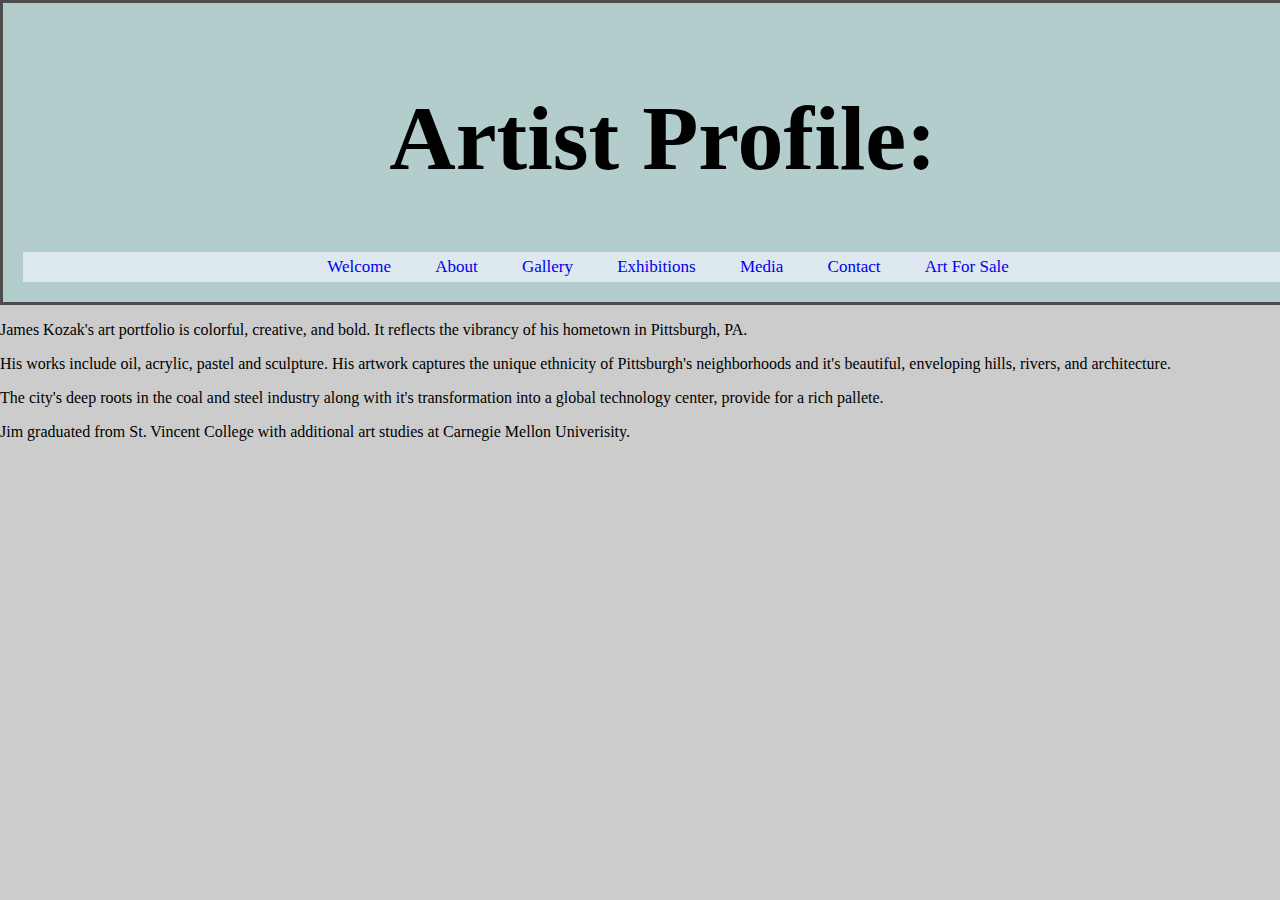
==== about.html @ 1d18338b "tweaks" ====
<!DOCTYPE html>
<html lang="en" dir="ltr">
  <head>
    <meta charset="utf-8">
    <meta name=”viewport” content=”width=device-width, initial-scale=1″>
    <title>About James</title>
    <link rel="stylesheet" href="stylesheets/main.css">
  </head>
  <body>
    <header>
      <h1>Artist Profile:</h1>
    <nav>
      <ul>
        <li><a class="active" href="index.html">Welcome</a></li>
        <li><a class="active" href="about.html">About</a></li>
        <li><a class="active" href="gallery.html">Gallery</a></li>
        <li><a class="active" href="exhibitions.html">Exhibitions</a></li>
        <li><a class="active" href="media.html">Media</a></li>
        <li><a class="active" href="contact.html">Contact</a></li>
        <li><a class="active" href="sale.html">Art For Sale</a></li>
      </ul>
    </nav>
    </header>
      <main>
        <p>James Kozak's art portfolio is colorful, creative, and bold.  It reflects the vibrancy of his hometown in Pittsburgh, PA.</p>
        <p>His works include oil, acrylic, pastel and sculpture.  His artwork captures the unique ethnicity of Pittsburgh's neighborhoods and it's beautiful, enveloping hills, rivers, and architecture. </p>
        <p>The city's deep roots in the coal and steel industry along with it's transformation into a global technology center, provide for a rich pallete. </p>
        <p>Jim graduated from St. Vincent College with additional art studies at Carnegie Mellon Univerisity.</p>
      </main>
  </body>
</html>
---- stylesheets/main.css ----
body {
  margin: 0;
  padding: 0;
  background: #ccc;
  width: 100%;
  font-family; sans-serif;
}

header {
  background-color: #b3cccc;
  padding: 20px;
  /* color: #red; */
  border-style: solid;
  border-color: #4d4d4d;
  text-align: center;
  font-size: 46px;
  width: 100%;
  display: inline-block;
}

nav ul {
  background-color: #dde9ee;
  /* color: black; */
  text-align: center;
  width: 100%;
  font-size: 17px;
  list-style-type: none;
  padding: 5px;
  margin: 0px;
}

nav li {
  /* float: center; */
  display: inline-block;

}

nav li a {
  padding: 20px;
  text-decoration: none;

}

section figure img {
max-width: 100%;
height: auto;


}

/* nav a:hover {
   background-color: #005f5f;
 } */

.text {
  display: block;
  margin-top: 1em;
  margin-bottom: 1em;
  margin-left: 0;
  margin-right: 0;
}
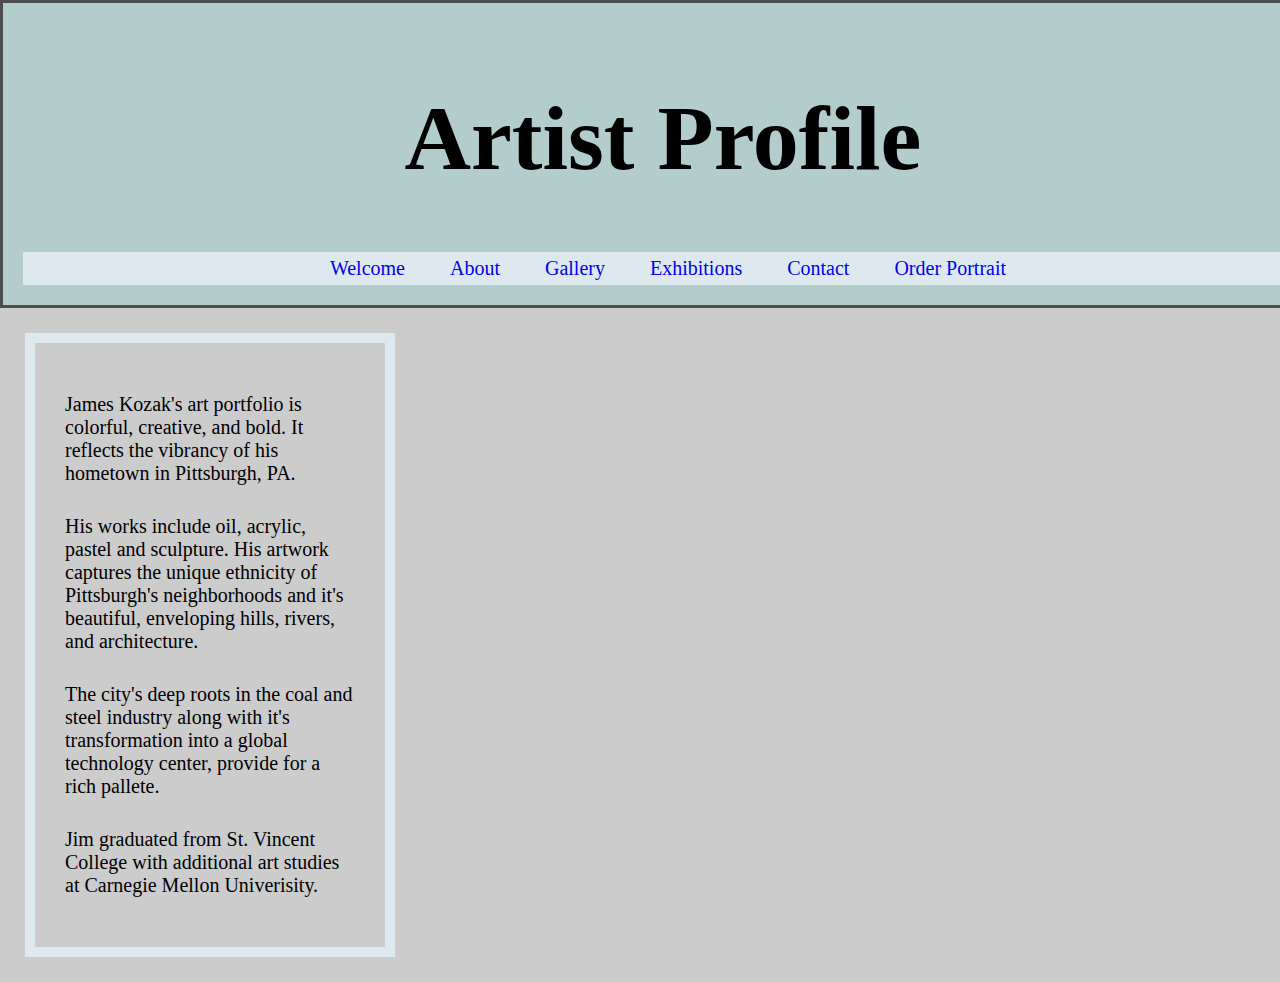
==== commit ade3c3ab: "clean up and add css" ====
--- a/about.html
+++ b/about.html
@@ -8,16 +8,15 @@
   </head>
   <body>
     <header>
-      <h1>Artist Profile:</h1>
+      <h1>Artist Profile</h1>
     <nav>
       <ul>
         <li><a class="active" href="index.html">Welcome</a></li>
         <li><a class="active" href="about.html">About</a></li>
         <li><a class="active" href="gallery.html">Gallery</a></li>
         <li><a class="active" href="exhibitions.html">Exhibitions</a></li>
-        <li><a class="active" href="media.html">Media</a></li>
         <li><a class="active" href="contact.html">Contact</a></li>
-        <li><a class="active" href="sale.html">Art For Sale</a></li>
+        <li><a class="active" href="buy.html">Order Portrait</a></li>
       </ul>
     </nav>
     </header>
--- a/stylesheets/main.css
+++ b/stylesheets/main.css
@@ -18,17 +18,38 @@
   display: inline-block;
 }
 
+header img {
+  border: 1px solid #ddd;
+   border-radius: 4px;
+   margin: 10px;
+   margin-left: 20px;
+   padding: 10px;
+   width: 150px;
+
+}
 nav ul {
   background-color: #dde9ee;
   /* color: black; */
   text-align: center;
   width: 100%;
-  font-size: 17px;
+  font-size: 20px;
   list-style-type: none;
   padding: 5px;
   margin: 0px;
 }
-
+main {
+  width: 300px;
+  border: 10px solid #dde9ee;
+  padding: 25px;
+  margin: 25px;
+  position: relative;
+}
+main p {
+  /* display: inline-block; */
+  font-size: 20px;
+  padding: 5px;
+  justify-content: center;
+}
 nav li {
   /* float: center; */
   display: inline-block;
@@ -40,7 +61,9 @@
   text-decoration: none;
 
 }
-
+/* section .gallery {
+  text-align: center;
+} */
 section figure img {
 max-width: 100%;
 height: auto;
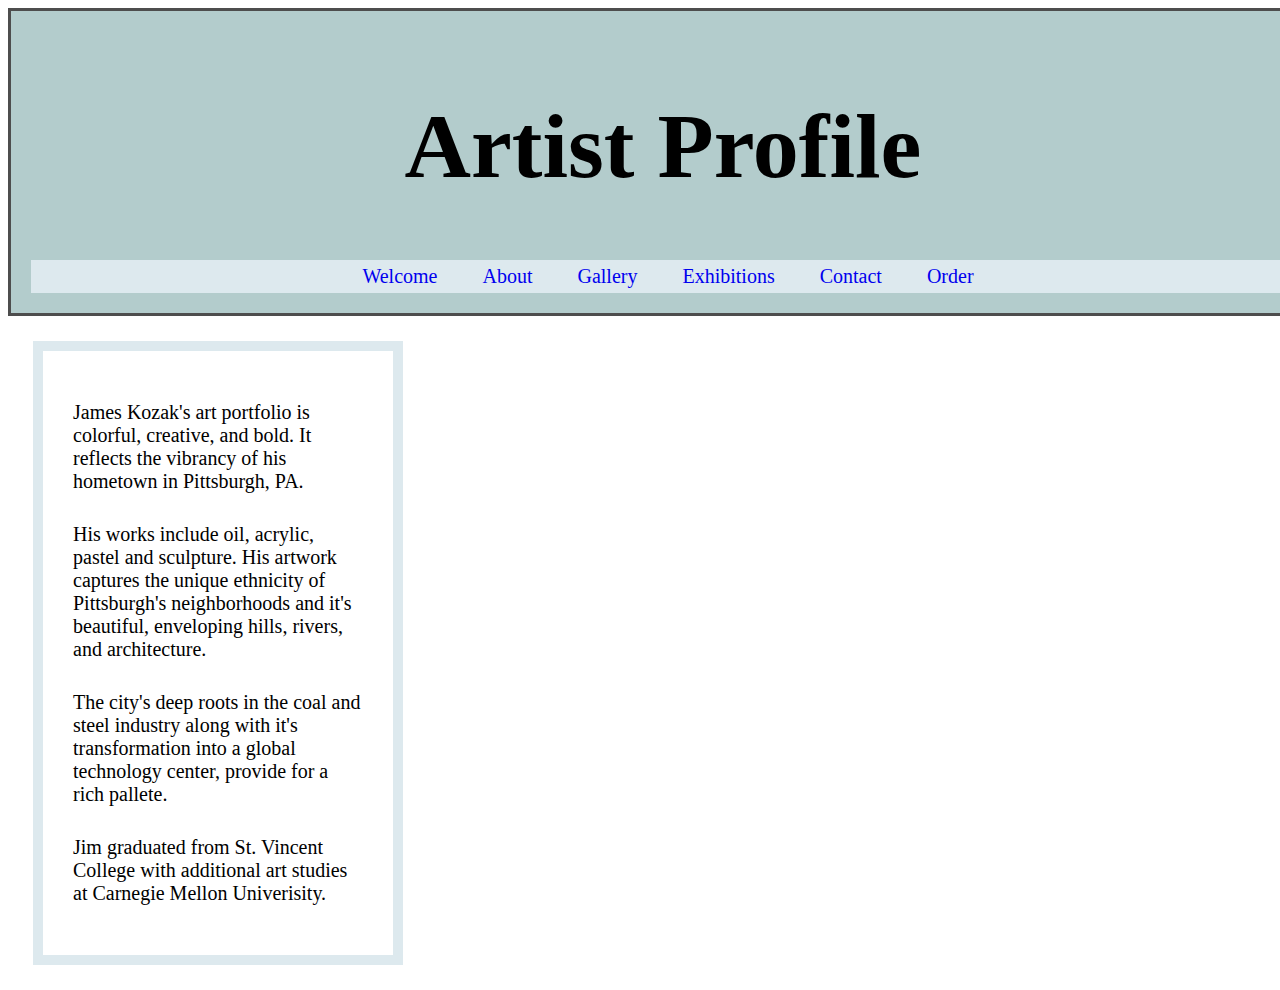
==== commit 06a67660: "CSS grid additions" ====
--- a/about.html
+++ b/about.html
@@ -16,7 +16,7 @@
         <li><a class="active" href="gallery.html">Gallery</a></li>
         <li><a class="active" href="exhibitions.html">Exhibitions</a></li>
         <li><a class="active" href="contact.html">Contact</a></li>
-        <li><a class="active" href="buy.html">Order Portrait</a></li>
+        <li><a class="active" href="buy.html">Order</a></li>
       </ul>
     </nav>
     </header>
--- a/stylesheets/main.css
+++ b/stylesheets/main.css
@@ -1,10 +1,22 @@
-body {
+.site {
+  display: grid;
+  grid-template-columns: 1fr, 2fr, 1fr;
+  grid-template-rows: minmax(100px, auto);
+  grid-gap: 2em;
+  grid-template-areas:
+    "header header header"
+    "content content content"
+    "content content content"
+    "footer footer footer";
+}
+
+/* body {
   margin: 0;
   padding: 0;
   background: #ccc;
   width: 100%;
   font-family; sans-serif;
-}
+} */
 
 header {
   background-color: #b3cccc;
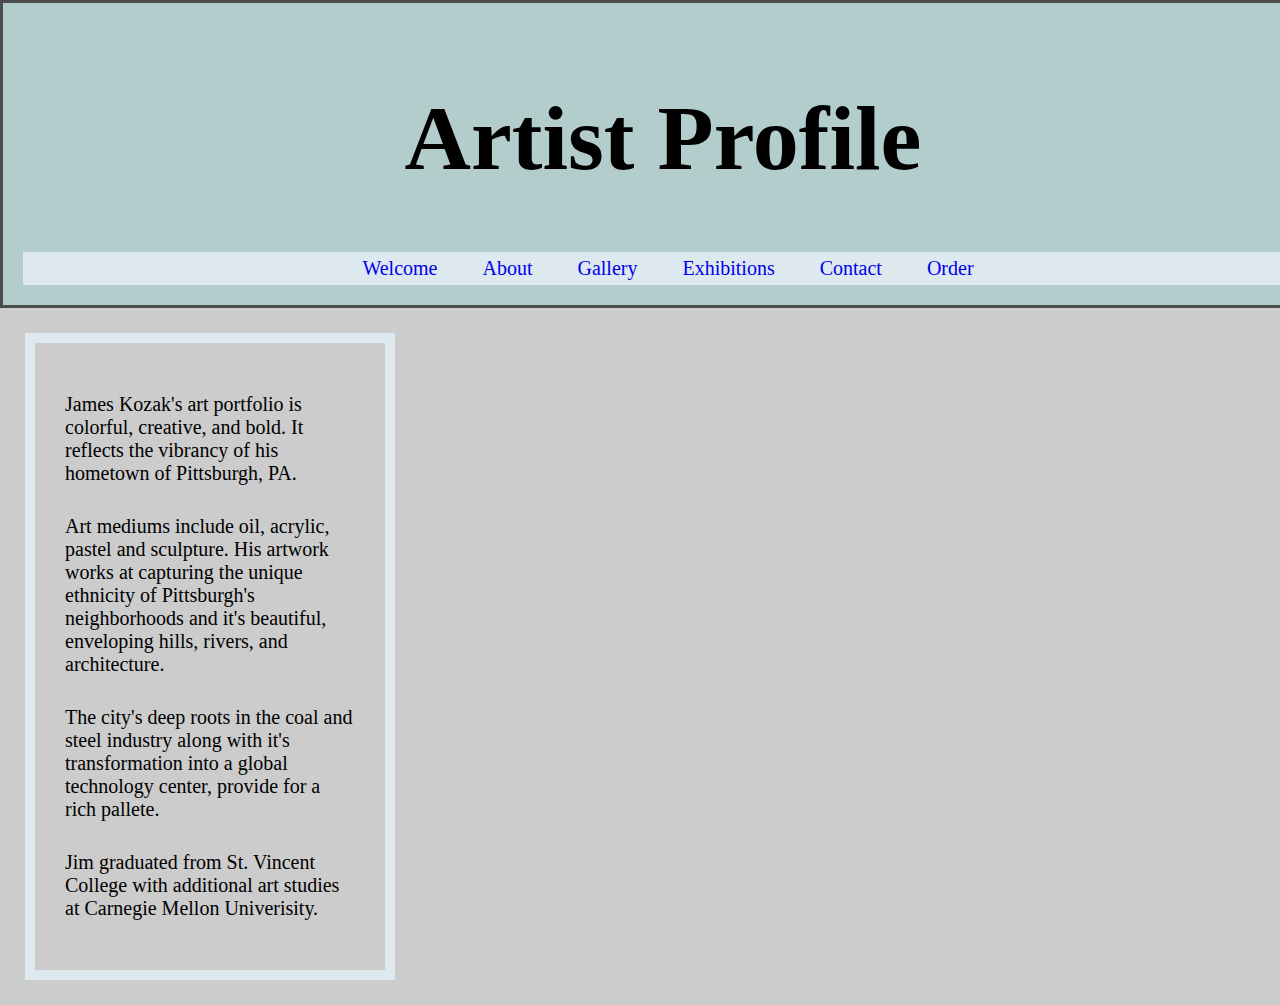
==== commit b7e31dee: "text edits" ====
--- a/about.html
+++ b/about.html
@@ -21,8 +21,8 @@
     </nav>
     </header>
       <main>
-        <p>James Kozak's art portfolio is colorful, creative, and bold.  It reflects the vibrancy of his hometown in Pittsburgh, PA.</p>
-        <p>His works include oil, acrylic, pastel and sculpture.  His artwork captures the unique ethnicity of Pittsburgh's neighborhoods and it's beautiful, enveloping hills, rivers, and architecture. </p>
+        <p>James Kozak's art portfolio is colorful, creative, and bold.  It reflects the vibrancy of his hometown of Pittsburgh, PA.</p>
+        <p>Art mediums include oil, acrylic, pastel and sculpture.  His artwork works at capturing the unique ethnicity of Pittsburgh's neighborhoods and it's beautiful, enveloping hills, rivers, and architecture. </p>
         <p>The city's deep roots in the coal and steel industry along with it's transformation into a global technology center, provide for a rich pallete. </p>
         <p>Jim graduated from St. Vincent College with additional art studies at Carnegie Mellon Univerisity.</p>
       </main>
--- a/stylesheets/main.css
+++ b/stylesheets/main.css
@@ -10,13 +10,13 @@
     "footer footer footer";
 }
 
-/* body {
+body {
   margin: 0;
   padding: 0;
   background: #ccc;
   width: 100%;
   font-family; sans-serif;
-} */
+}
 
 header {
   background-color: #b3cccc;
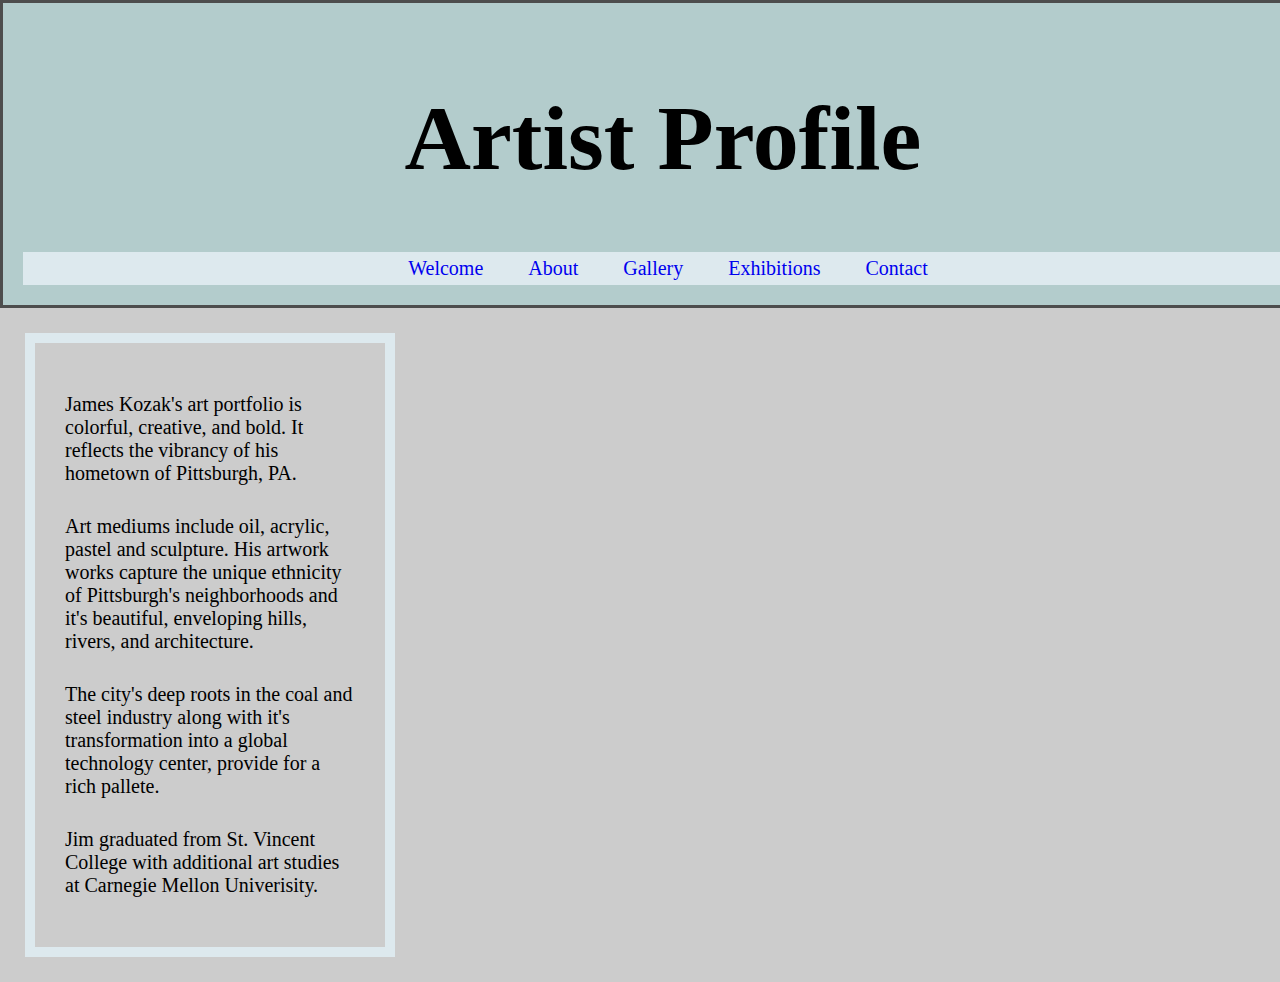
==== commit 07c9fb63: "minor tweaks" ====
--- a/about.html
+++ b/about.html
@@ -16,13 +16,13 @@
         <li><a class="active" href="gallery.html">Gallery</a></li>
         <li><a class="active" href="exhibitions.html">Exhibitions</a></li>
         <li><a class="active" href="contact.html">Contact</a></li>
-        <li><a class="active" href="buy.html">Order</a></li>
+        <!-- <li><a class="active" href="buy.html">Order</a></li> -->
       </ul>
     </nav>
     </header>
       <main>
         <p>James Kozak's art portfolio is colorful, creative, and bold.  It reflects the vibrancy of his hometown of Pittsburgh, PA.</p>
-        <p>Art mediums include oil, acrylic, pastel and sculpture.  His artwork works at capturing the unique ethnicity of Pittsburgh's neighborhoods and it's beautiful, enveloping hills, rivers, and architecture. </p>
+        <p>Art mediums include oil, acrylic, pastel and sculpture.  His artwork works capture the unique ethnicity of Pittsburgh's neighborhoods and it's beautiful, enveloping hills, rivers, and architecture. </p>
         <p>The city's deep roots in the coal and steel industry along with it's transformation into a global technology center, provide for a rich pallete. </p>
         <p>Jim graduated from St. Vincent College with additional art studies at Carnegie Mellon Univerisity.</p>
       </main>
--- a/stylesheets/main.css
+++ b/stylesheets/main.css
@@ -1,4 +1,4 @@
-.site {
+/* .site {
   display: grid;
   grid-template-columns: 1fr, 2fr, 1fr;
   grid-template-rows: minmax(100px, auto);
@@ -8,7 +8,7 @@
     "content content content"
     "content content content"
     "footer footer footer";
-}
+} */
 
 body {
   margin: 0;
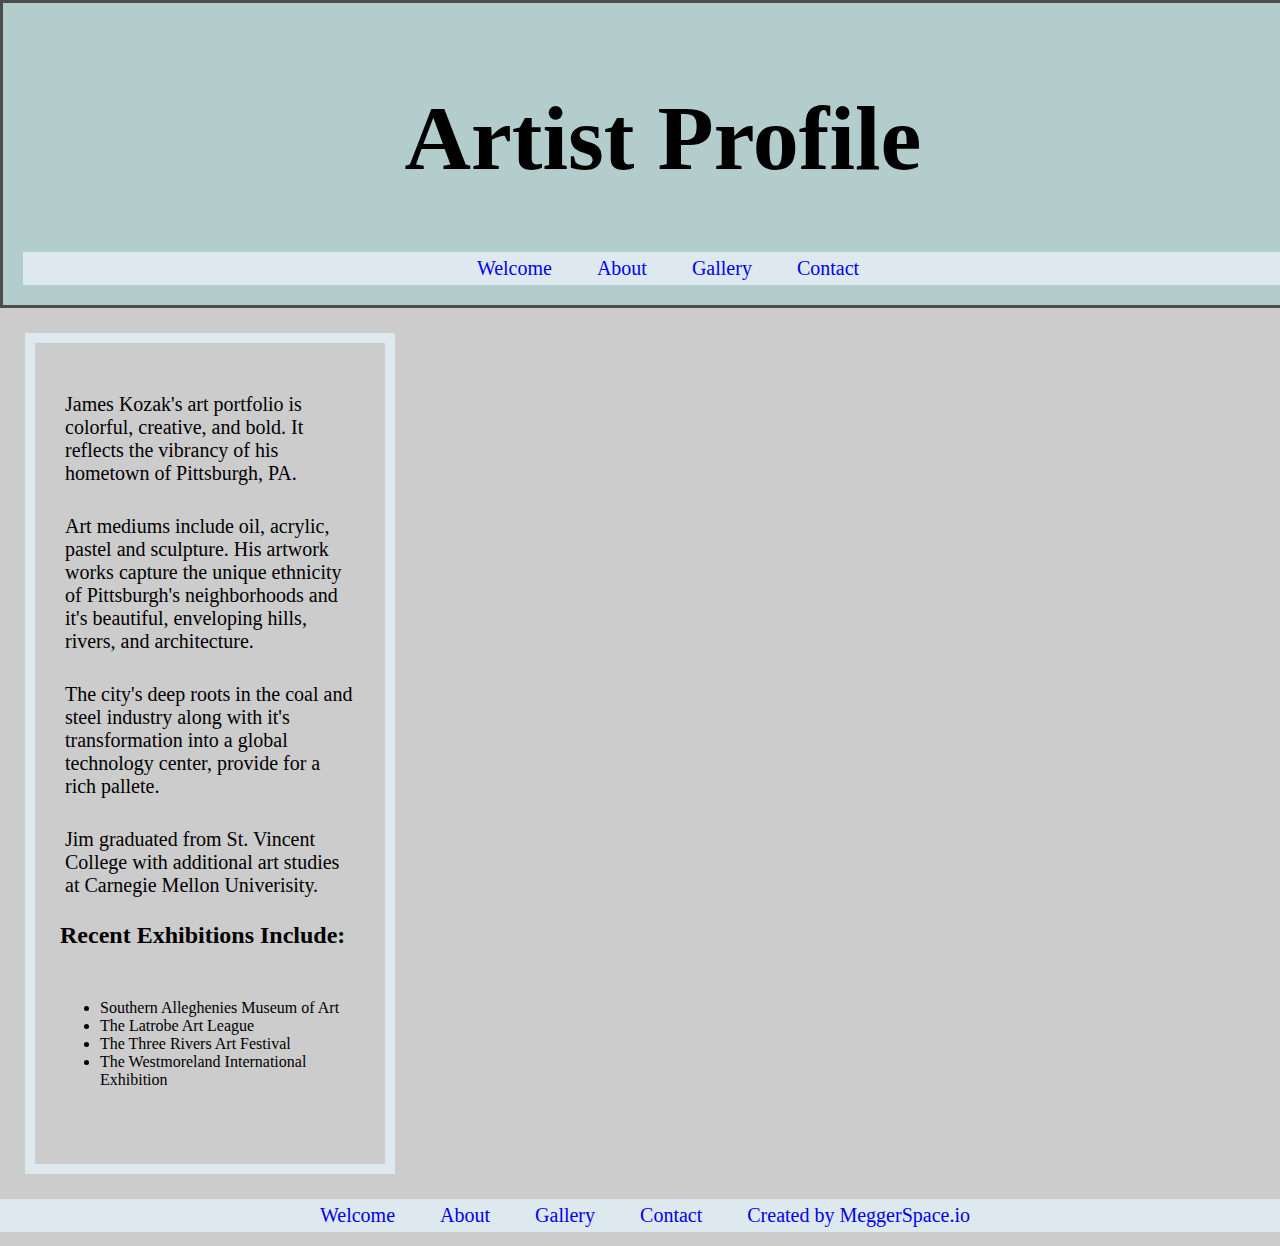
==== commit 0a3af79f: "text edits, navbar clean up" ====
--- a/about.html
+++ b/about.html
@@ -14,17 +14,42 @@
         <li><a class="active" href="index.html">Welcome</a></li>
         <li><a class="active" href="about.html">About</a></li>
         <li><a class="active" href="gallery.html">Gallery</a></li>
-        <li><a class="active" href="exhibitions.html">Exhibitions</a></li>
+        <!-- <li><a class="active" href="exhibitions.html">Exhibitions</a></li> -->
         <li><a class="active" href="contact.html">Contact</a></li>
         <!-- <li><a class="active" href="buy.html">Order</a></li> -->
       </ul>
     </nav>
     </header>
+      <section>
       <main>
         <p>James Kozak's art portfolio is colorful, creative, and bold.  It reflects the vibrancy of his hometown of Pittsburgh, PA.</p>
         <p>Art mediums include oil, acrylic, pastel and sculpture.  His artwork works capture the unique ethnicity of Pittsburgh's neighborhoods and it's beautiful, enveloping hills, rivers, and architecture. </p>
         <p>The city's deep roots in the coal and steel industry along with it's transformation into a global technology center, provide for a rich pallete. </p>
         <p>Jim graduated from St. Vincent College with additional art studies at Carnegie Mellon Univerisity.</p>
-      </main>
+
+        <h2>Recent Exhibitions Include:</h2>
+        <p class="text">
+          <ul>
+            <li>Southern Alleghenies Museum of Art</li>
+            <li>The Latrobe Art League</li>
+            <li>The Three Rivers Art Festival</li>
+            <li>The Westmoreland International Exhibition</li>
+          </ul>
+        </p>
+        </main>
+      </section>
+      <footer>
+        <nav>
+          <ul>
+            <li><a class="active" href="index.html">Welcome</a></li>
+            <li><a class="active" href="about.html">About</a></li>
+            <li><a class="active" href="gallery.html">Gallery</a></li>
+            <!-- <li><a class="active" href="exhibitions.html">Exhibitions</a></li> -->
+            <li><a class="active" href="contact.html">Contact</a></li>
+            <!-- <li><a class="active" href="buy.html">Order</a></li> -->
+            <li><a class="active" href="www.meggerspace.io">Created by MeggerSpace.io</a></li>
+          </ul>
+        </nav>
+      </footer>
   </body>
 </html>
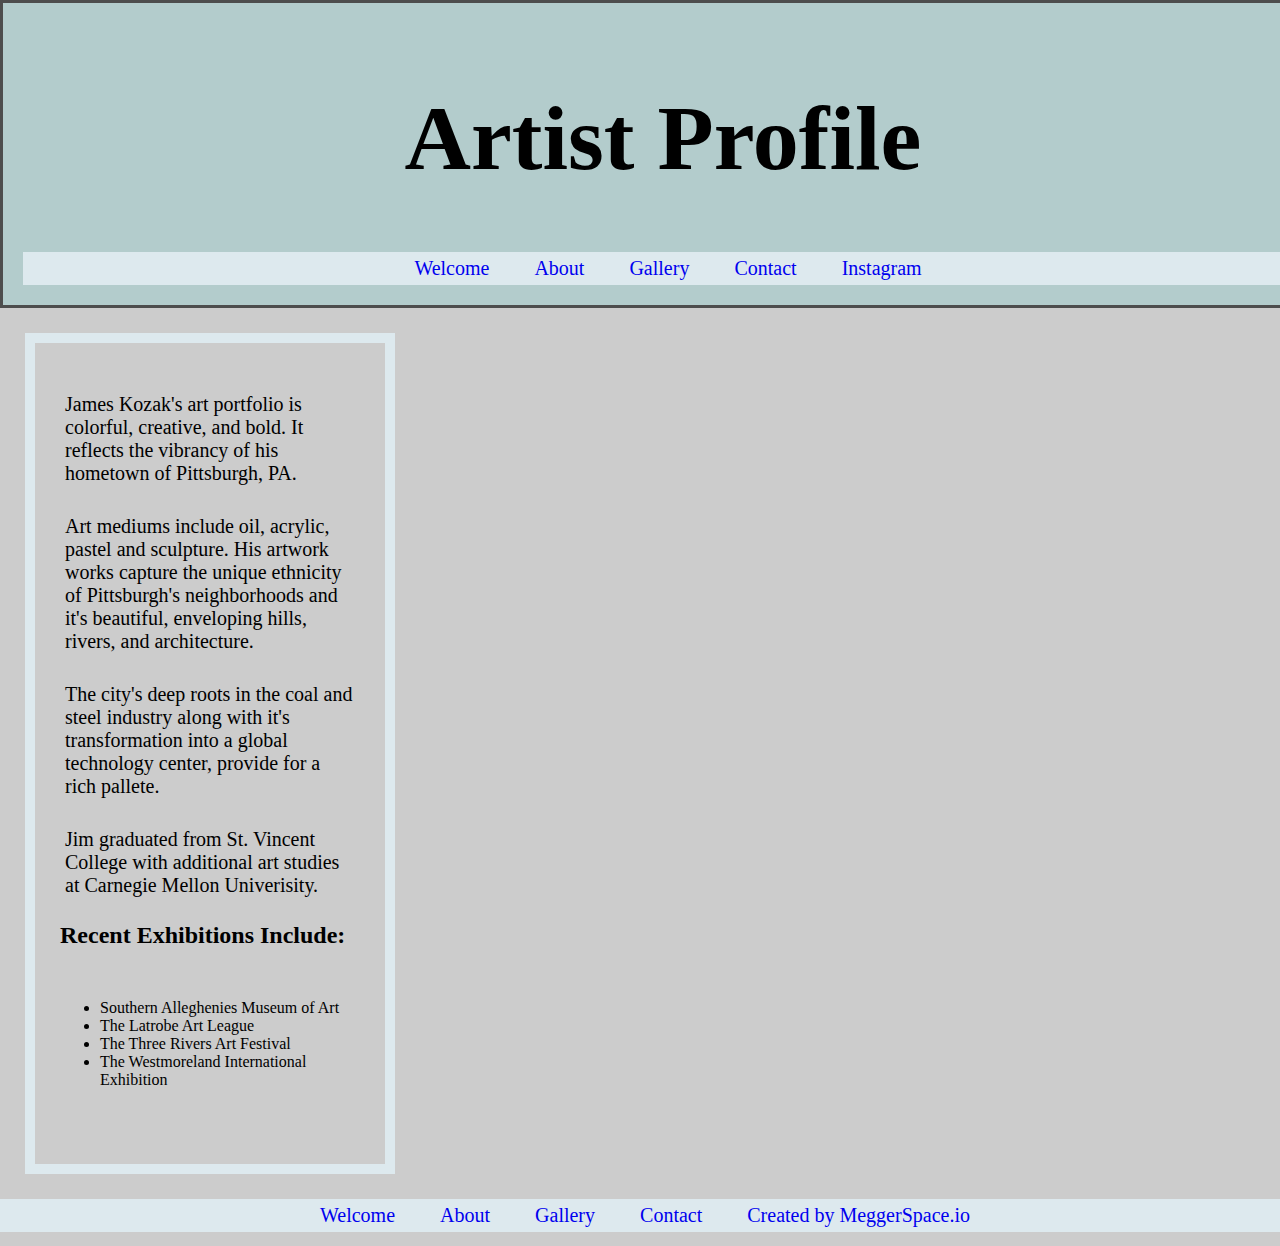
==== commit 0e745965: "Instagram link connected" ====
--- a/about.html
+++ b/about.html
@@ -14,9 +14,8 @@
         <li><a class="active" href="index.html">Welcome</a></li>
         <li><a class="active" href="about.html">About</a></li>
         <li><a class="active" href="gallery.html">Gallery</a></li>
-        <!-- <li><a class="active" href="exhibitions.html">Exhibitions</a></li> -->
         <li><a class="active" href="contact.html">Contact</a></li>
-        <!-- <li><a class="active" href="buy.html">Order</a></li> -->
+        <li><a class=fa fa-instagram" href="https://www.instagram.com/jwkozakart/">Instagram</a></li>
       </ul>
     </nav>
     </header>
@@ -44,9 +43,7 @@
             <li><a class="active" href="index.html">Welcome</a></li>
             <li><a class="active" href="about.html">About</a></li>
             <li><a class="active" href="gallery.html">Gallery</a></li>
-            <!-- <li><a class="active" href="exhibitions.html">Exhibitions</a></li> -->
             <li><a class="active" href="contact.html">Contact</a></li>
-            <!-- <li><a class="active" href="buy.html">Order</a></li> -->
             <li><a class="active" href="www.meggerspace.io">Created by MeggerSpace.io</a></li>
           </ul>
         </nav>
